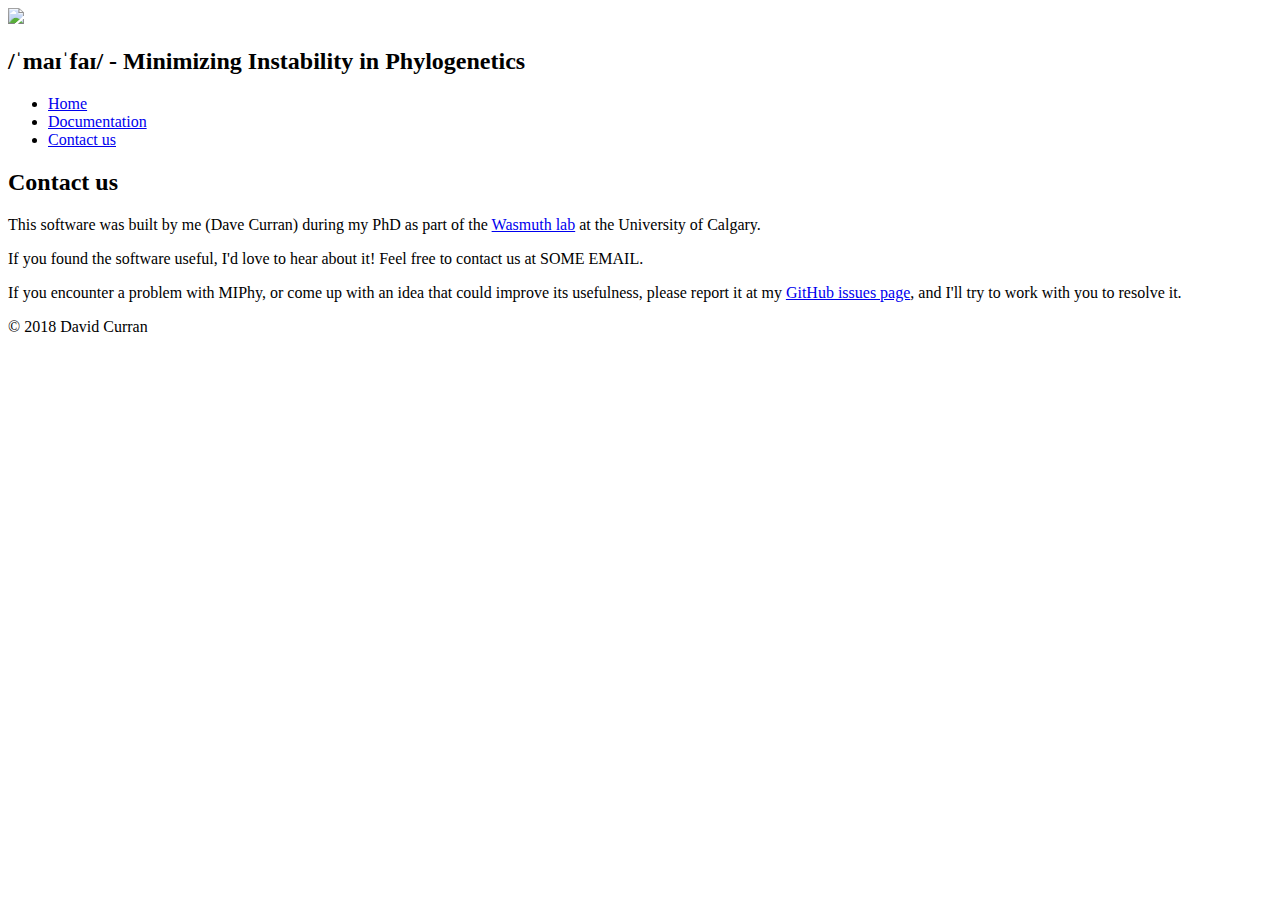
==== miphy_resources/resources/templates/contact.html @ 5b9a38cd "jan 4" ====
<!DOCTYPE html>
<html lang="en">
  <head>
    <meta charset="utf-8">
    <meta http-equiv="X-UA-Compatible" content="IE=edge">
    <meta name="viewport" content="width=device-width, initial-scale=1">
    <meta name="description" content="MIPhy web portal">
    <meta name="author" content="Dave Curran">
    <title>MIPhy</title>
    <script src="static/libs/jquery-1.11.1.min.js"></script>
    <script src="static/libs/jquery-ui.min.js"></script>
    <link rel="stylesheet" href="static/libs/jquery-ui.min.css">
    <link rel="stylesheet" href="static/libs/jquery-ui.theme.min.css">
    <script>
      var timestamp = +new Date;
      var url1 = 'static/css/core.css?v=' + timestamp;
      var url2 = 'static/css/contact.css?v=' + timestamp;
      var iconurl = 'static/images/favicon.ico?v=' + timestamp;
      $('<link>')
        .appendTo('head')
        .attr({type : 'text/css', rel : 'stylesheet'})
        .attr('href', url1);
      $('<link>')
        .appendTo('head')
        .attr({type : 'text/css', rel : 'stylesheet'})
        .attr('href', url2);
      $('<link>')
        .appendTo('head')
        .attr({rel : 'icon'})
        .attr('href', iconurl);
    </script>
  </head>
  <body class="light-bg">
    <div id="pageDiv">

      <div id="header" class="dark-bg">
        <div id="headerContainer">
          <a href="/"><img id="headerImg" src="static/images/miphy_icon_bw.png" /></a>
          <h2 id="headerSubtitle">/&#712ma&#618&#712fa&#618/ - Minimizing Instability in Phylogenetics</h2>
        </div>
        <div class="clearfix"></div>
      </div>
      <div id="navBar">
        <ul id="navMenu">
          <li><a id="navHome" href="/" target="_blank">Home</a></li>
          <li><a id="navDocs" href="/docs" target="_blank">Documentation</a></li>
          <li><a id="navContact" href="/contact" target="_blank">Contact us</a></li>
        </ul>
      </div>

      <div id="mainBody">
        <div id="contactPane" class="style-box">
          <h2>Contact us</h2>
          <p>This software was built by me (Dave Curran) during my PhD as part of the <a href="https://wasmuthlab.wordpress.com/">Wasmuth lab</a> at the University of Calgary.</p>
          <p>If you found the software useful, I'd love to hear about it! Feel free to contact us at SOME EMAIL.</p>
          <p>If you encounter a problem with MIPhy, or come up with an idea that could improve its usefulness, please report it at my <a href="https://github.com/dave-the-scientist/miphy/issues">GitHub issues page</a>, and I'll try to work with you to resolve it.</p>
        </div>

        <div class="clearfix"></div>
      </div>

      <div id="footerDiv" class="dark-bg">
        <p>&copy; 2018 David Curran</p>
      </div>
      <div class="clearfix"></div>
    </div>
    <!-- <script src="static/js/upload.js"></script> -->
    <script>
      var timestamp = +new Date;
      var url = "static/js/contact.js?t=" + timestamp;
      $.getScript(url);
    </script>
  </body>
</html>
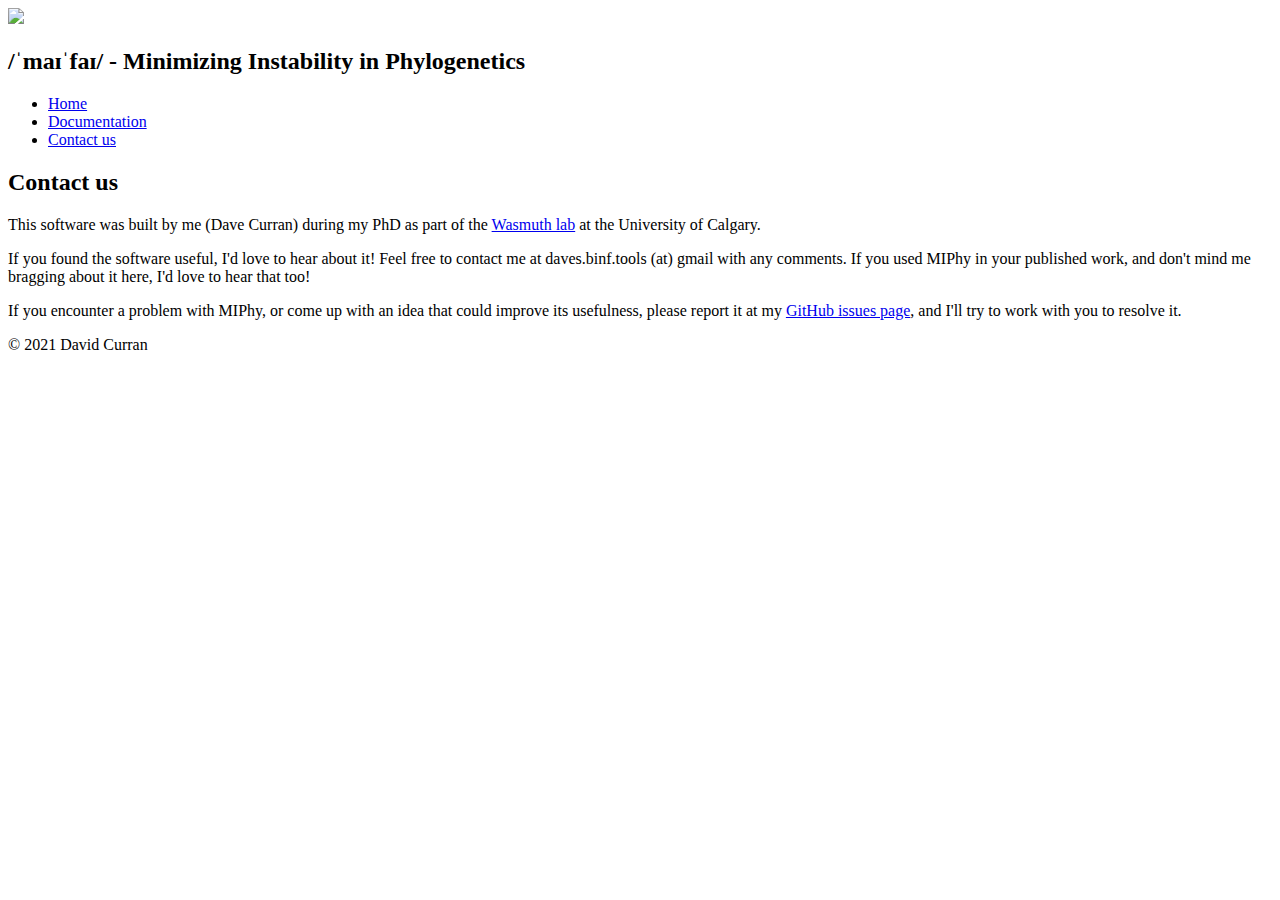
==== commit 23e582cb: "added merge_singletons option" ====
--- a/miphy_resources/resources/templates/contact.html
+++ b/miphy_resources/resources/templates/contact.html
@@ -36,7 +36,7 @@
       <div id="header" class="dark-bg">
         <div id="headerContainer">
           <a href="/"><img id="headerImg" src="static/images/miphy_icon_bw.png" /></a>
-          <h2 id="headerSubtitle">/&#712ma&#618&#712fa&#618/ - Minimizing Instability in Phylogenetics</h2>
+          <h2 id="headerSubtitle">/&#712;ma&#618;&#712;fa&#618;/ - Minimizing Instability in Phylogenetics</h2>
         </div>
         <div class="clearfix"></div>
       </div>
@@ -52,7 +52,7 @@
         <div id="contactPane" class="style-box">
           <h2>Contact us</h2>
           <p>This software was built by me (Dave Curran) during my PhD as part of the <a href="https://wasmuthlab.wordpress.com/">Wasmuth lab</a> at the University of Calgary.</p>
-          <p>If you found the software useful, I'd love to hear about it! Feel free to contact us at SOME EMAIL.</p>
+          <p>If you found the software useful, I'd love to hear about it! Feel free to contact me at daves.binf.tools (at) gmail with any comments. If you used MIPhy in your published work, and don't mind me bragging about it here, I'd love to hear that too!</p>
           <p>If you encounter a problem with MIPhy, or come up with an idea that could improve its usefulness, please report it at my <a href="https://github.com/dave-the-scientist/miphy/issues">GitHub issues page</a>, and I'll try to work with you to resolve it.</p>
         </div>
 
@@ -60,7 +60,7 @@
       </div>
 
       <div id="footerDiv" class="dark-bg">
-        <p>&copy; 2018 David Curran</p>
+        <p>&copy; 2021 David Curran</p>
       </div>
       <div class="clearfix"></div>
     </div>
